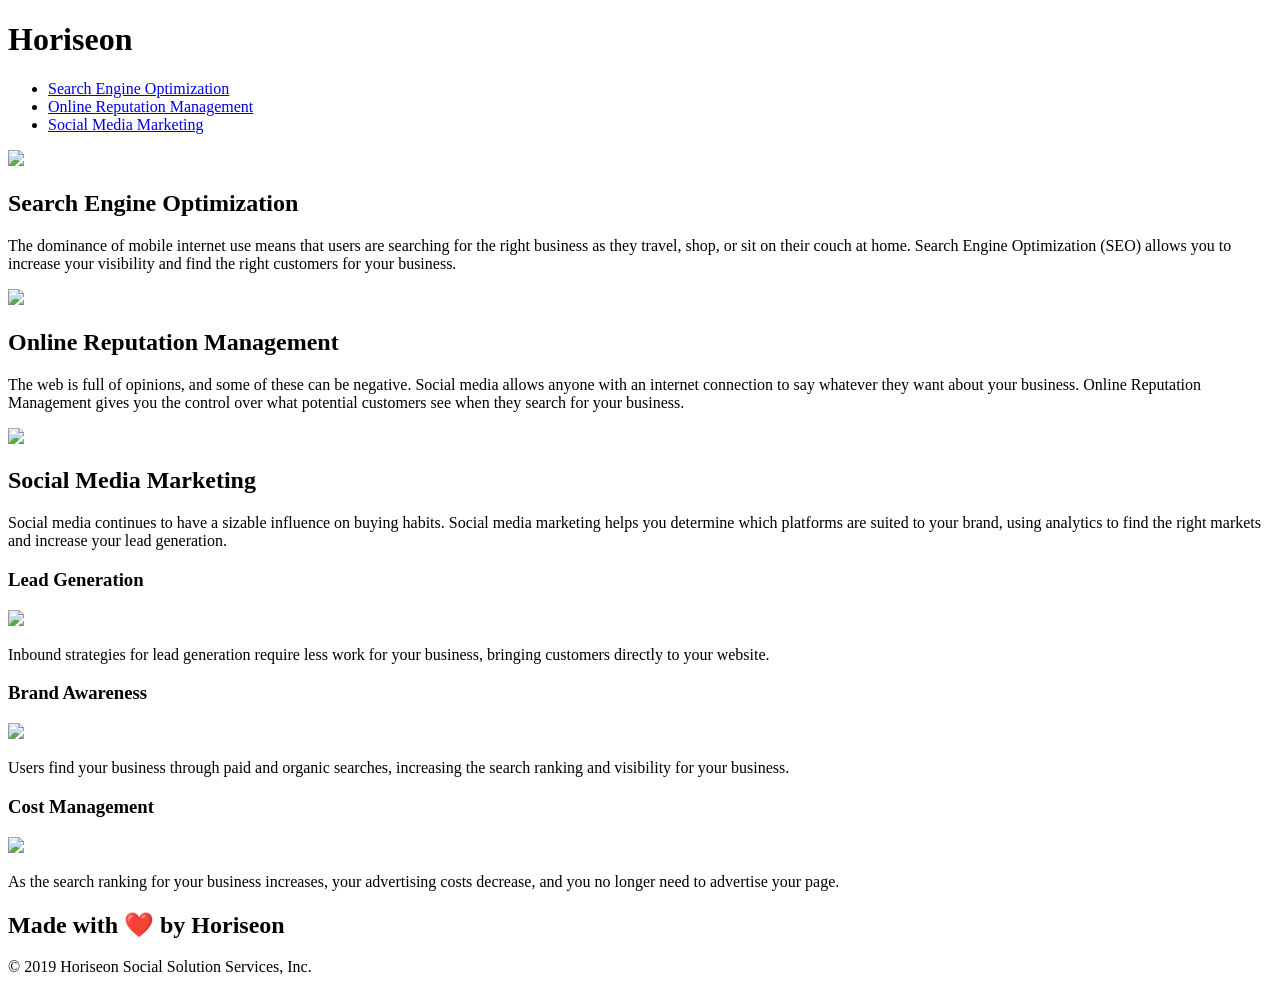
==== Develop/index.html @ be0f184a "updated semantics and spacing for index" ====
<!DOCTYPE html>
<html lang="en-us">

<head>
    <meta charset="UTF-8" />
    <link rel="stylesheet" href="./assets/css/style.css">
    <title>website</title>
</head>

<body>
    <header>
        <h1>Hori<span class="seo">seo</span>n</h1>
        <div>
            <ul>
                <li>
                    <a href="#search-engine-optimization">Search Engine Optimization</a>
                </li>
                <li>
                    <a href="#online-reputation-management">Online Reputation Management</a>
                </li>
                <li>
                    <a href="#social-media-marketing">Social Media Marketing</a>
                </li>
            </ul>
        </div>
    </header>

    <div class="hero"></div>

    <section class="content">
        <div class="search-engine-optimization">
            <img src="./assets/images/search-engine-optimization.jpg" class="float-left" />
            <h2>Search Engine Optimization</h2>
            <p>
                The dominance of mobile internet use means that users are searching for the right business as they travel, shop, or sit on their couch at home. Search Engine Optimization (SEO) allows you to increase your visibility and find the right customers for your business.
            </p>
        </div>
        <div id="online-reputation-management" class="online-reputation-management">
            <img src="./assets/images/online-reputation-management.jpg" class="float-right" />
            <h2>Online Reputation Management</h2>
            <p>
                The web is full of opinions, and some of these can be negative. Social media allows anyone with an internet connection to say whatever they want about your business. Online Reputation Management gives you the control over what potential customers see when they search for your business.
            </p>
        </div>
        <div id="social-media-marketing" class="social-media-marketing">
            <img src="./assets/images/social-media-marketing.jpg" class="float-left" />
            <h2>Social Media Marketing</h2>
            <p>
                Social media continues to have a sizable influence on buying habits. Social media marketing helps you determine which platforms are suited to your brand, using analytics to find the right markets and increase your lead generation.
            </p>
        </div>
    </section>

    <section class="benefits">
        <div class="benefit-lead">
            <h3>Lead Generation</h3>
            <img src="./assets/images/lead-generation.png" />
            <p>
                Inbound strategies for lead generation require less work for your business, bringing customers directly to your website.
            </p>
        </div>
        <div class="benefit-brand">
            <h3>Brand Awareness</h3>
            <img src="./assets/images/brand-awareness.png" />
            <p>
                Users find your business through paid and organic searches, increasing the search ranking and visibility for your business.
            </p>
        </div>
        <div class="benefit-cost">
            <h3>Cost Management</h3>
            <img src="./assets/images/cost-management.png"></img>
            <p>
                As the search ranking for your business increases, your advertising costs decrease, and you no longer need to advertise your page.
            </p>
        </div>
    </section>

    <footer>
        <h2>Made with ❤️️ by Horiseon</h2>
        <p>
            &copy; 2019 Horiseon Social Solution Services, Inc.
        </p>
    </footer>
</body>

</html>
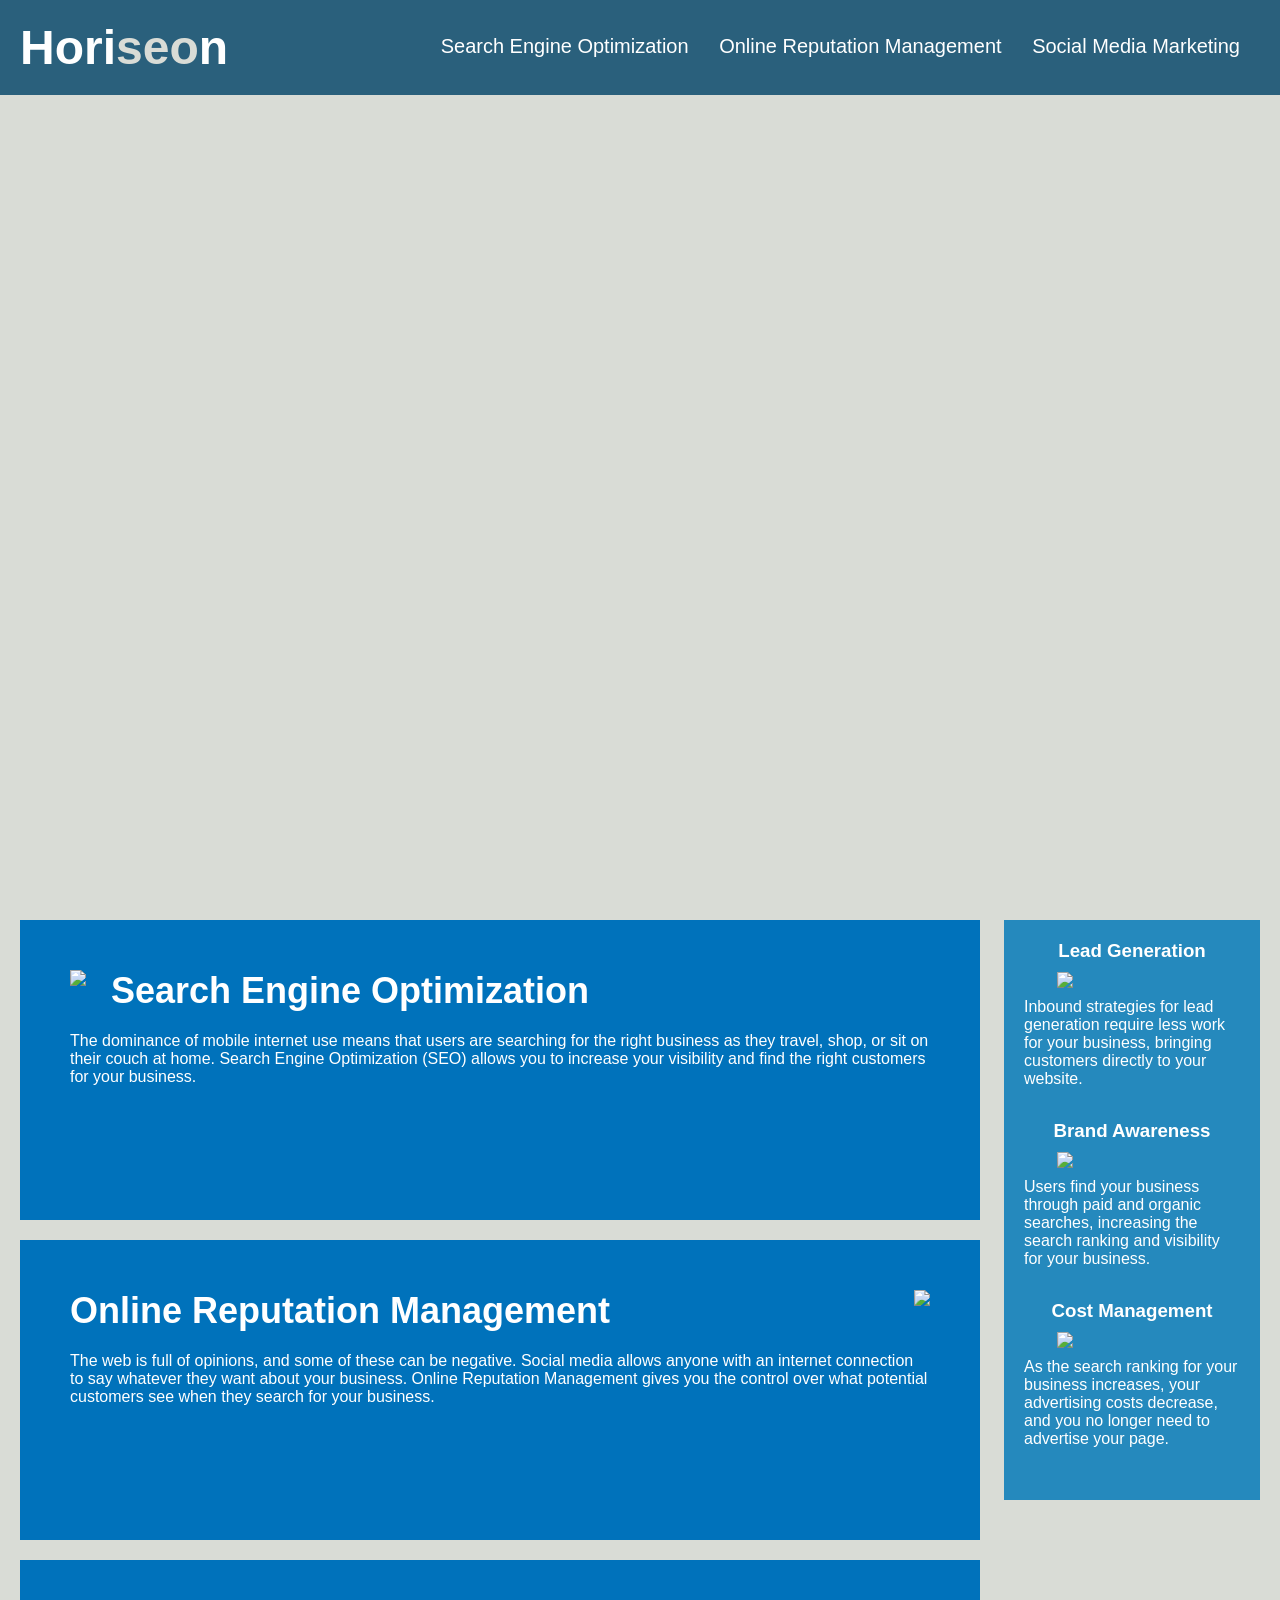
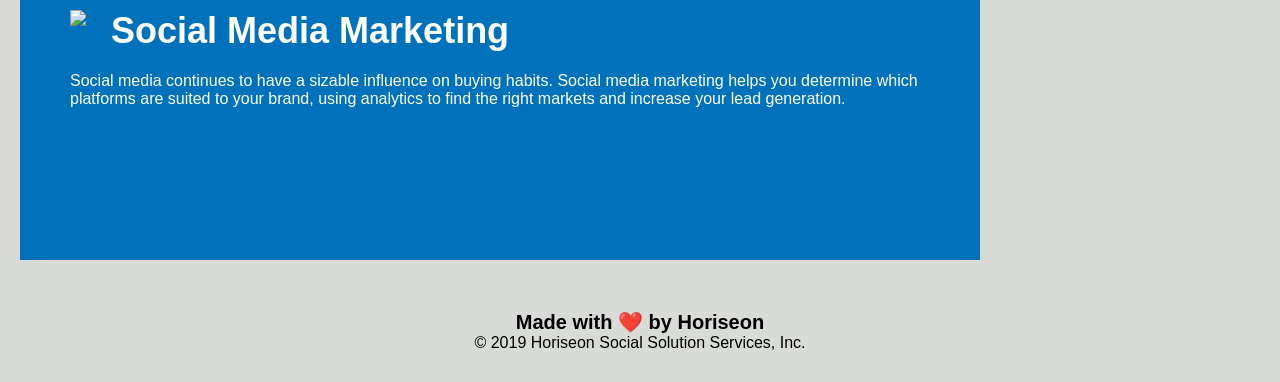
==== commit 82a5a649: "condense content class for css" ====
--- a/Develop/index.html
+++ b/Develop/index.html
@@ -28,21 +28,23 @@
     <div class="hero"></div>
 
     <section class="content">
-        <div class="search-engine-optimization">
+        <div id="search-engine-optimization">
             <img src="./assets/images/search-engine-optimization.jpg" class="float-left" />
             <h2>Search Engine Optimization</h2>
             <p>
                 The dominance of mobile internet use means that users are searching for the right business as they travel, shop, or sit on their couch at home. Search Engine Optimization (SEO) allows you to increase your visibility and find the right customers for your business.
             </p>
         </div>
-        <div id="online-reputation-management" class="online-reputation-management">
+
+        <div id="online-reputation-management">
             <img src="./assets/images/online-reputation-management.jpg" class="float-right" />
             <h2>Online Reputation Management</h2>
             <p>
                 The web is full of opinions, and some of these can be negative. Social media allows anyone with an internet connection to say whatever they want about your business. Online Reputation Management gives you the control over what potential customers see when they search for your business.
             </p>
         </div>
-        <div id="social-media-marketing" class="social-media-marketing">
+
+        <div id="social-media-marketing">
             <img src="./assets/images/social-media-marketing.jpg" class="float-left" />
             <h2>Social Media Marketing</h2>
             <p>
@@ -52,23 +54,25 @@
     </section>
 
     <section class="benefits">
-        <div class="benefit-lead">
+        <div>
             <h3>Lead Generation</h3>
             <img src="./assets/images/lead-generation.png" />
             <p>
                 Inbound strategies for lead generation require less work for your business, bringing customers directly to your website.
             </p>
         </div>
-        <div class="benefit-brand">
+
+        <div>
             <h3>Brand Awareness</h3>
             <img src="./assets/images/brand-awareness.png" />
             <p>
                 Users find your business through paid and organic searches, increasing the search ranking and visibility for your business.
             </p>
         </div>
-        <div class="benefit-cost">
+
+        <div>
             <h3>Cost Management</h3>
-            <img src="./assets/images/cost-management.png"></img>
+            <img src="./assets/images/cost-management.png" />
             <p>
                 As the search ranking for your business increases, your advertising costs decrease, and you no longer need to advertise your page.
             </p>
--- a/Develop/assets/css/style.css
+++ b/Develop/assets/css/style.css
@@ -0,0 +1,132 @@
+* {
+    box-sizing: border-box;
+    padding: 0;
+    margin: 0;
+}
+
+body {
+    background-color: #d9dcd6;
+}
+
+header {
+    padding: 20px;
+    font-family: 'Trebuchet MS', 'Lucida Sans Unicode', 'Lucida Grande', 'Lucida Sans', Arial, sans-serif;
+    background-color: #2a607c;
+    color: #ffffff;
+}
+
+header h1 {
+    display: inline-block;
+    font-size: 48px;
+}
+
+header h1 .seo {
+    color: #d9dcd6;
+}
+
+header div {
+    padding-top: 15px;
+    margin-right: 20px;
+    float: right;
+    font-family: 'Gill Sans', 'Gill Sans MT', Calibri, 'Trebuchet MS', sans-serif;
+    font-size: 20px;
+}
+
+header div ul {
+    list-style-type: none;
+}
+
+header div ul li {
+    display: inline-block;
+    margin-left: 25px;
+}
+
+a {
+    color: #ffffff;
+    text-decoration: none;
+}
+
+p {
+    font-size: 16px;
+}
+
+.hero {
+    height: 800px;
+    width: 100%;
+    margin-bottom: 25px;
+    background-image: url("../images/digital-marketing-meeting.jpg");
+    background-size: cover;
+    background-position: center;
+}
+
+.float-left {
+    float: left;
+    margin-right: 25px;
+}
+
+.float-right {
+    float: right;
+    margin-left: 25px;
+}
+
+.content {
+    width: 75%;
+    display: inline-block;
+    margin-left: 20px;
+}
+
+.content div {
+    margin-bottom: 20px;
+    padding: 50px;
+    height: 300px;
+    font-family: 'Gill Sans', 'Gill Sans MT', Calibri, 'Trebuchet MS', sans-serif;
+    background-color: #0072bb;
+    color: #ffffff;
+}
+
+.content div img {
+    max-height: 200px;
+}
+
+.content div h2 {
+    margin-bottom: 20px;
+    font-size: 36px;
+}
+
+.benefits {
+    margin-right: 20px;
+    padding: 20px;
+    clear: both;
+    float: right;
+    width: 20%;
+    height: 100%;
+    font-family: 'Gill Sans', 'Gill Sans MT', Calibri, 'Trebuchet MS', sans-serif;
+    background-color: #2589bd;
+}
+
+.benefits div {
+    margin-bottom: 32px;
+    color: #ffffff;
+}
+
+.benefits div h3 {
+    margin-bottom: 10px;
+    text-align: center;
+}
+
+.benefits div img {
+    display: block;
+    margin: 10px auto;
+    max-width: 150px;
+}
+
+footer {
+    padding: 30px;
+    clear: both;
+    font-family: 'Trebuchet MS', 'Lucida Sans Unicode', 'Lucida Grande', 'Lucida Sans', Arial, sans-serif;
+    text-align: center;
+}
+
+footer h2 {
+    font-size: 20px;
+}
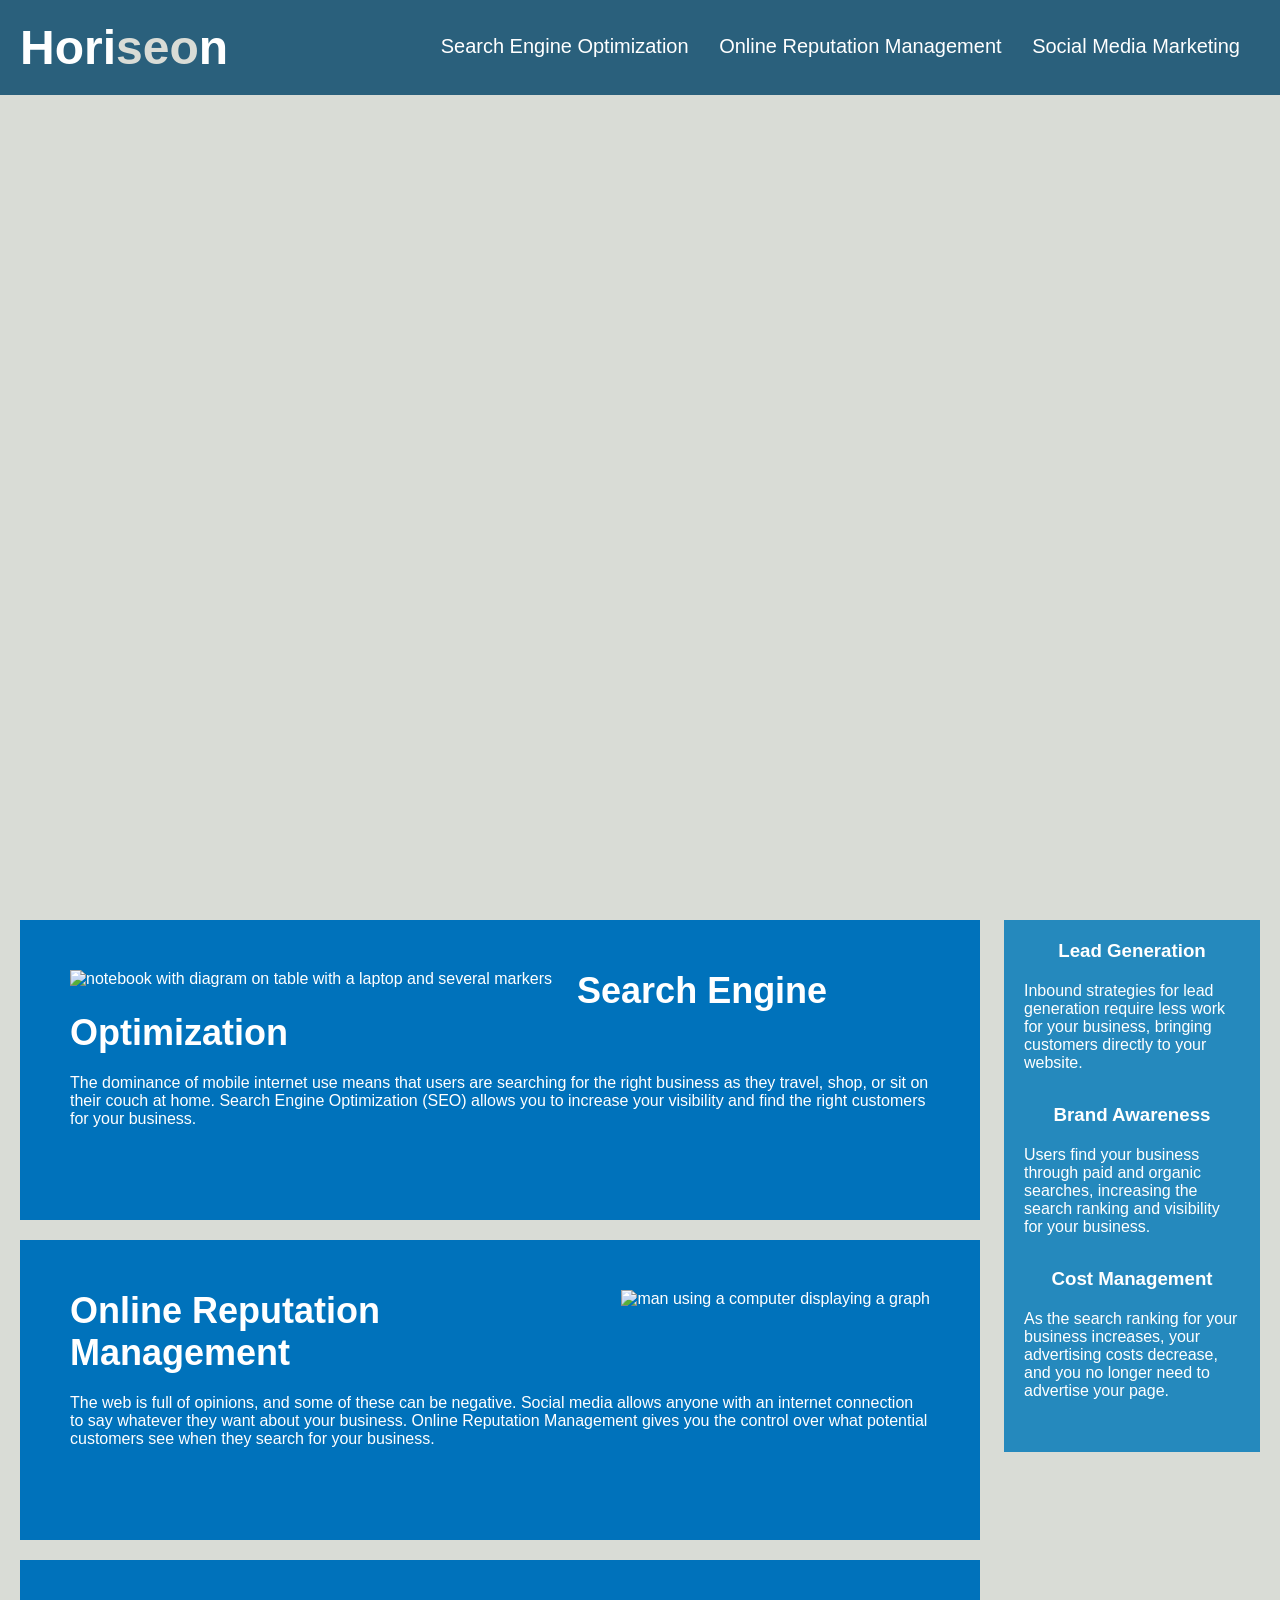
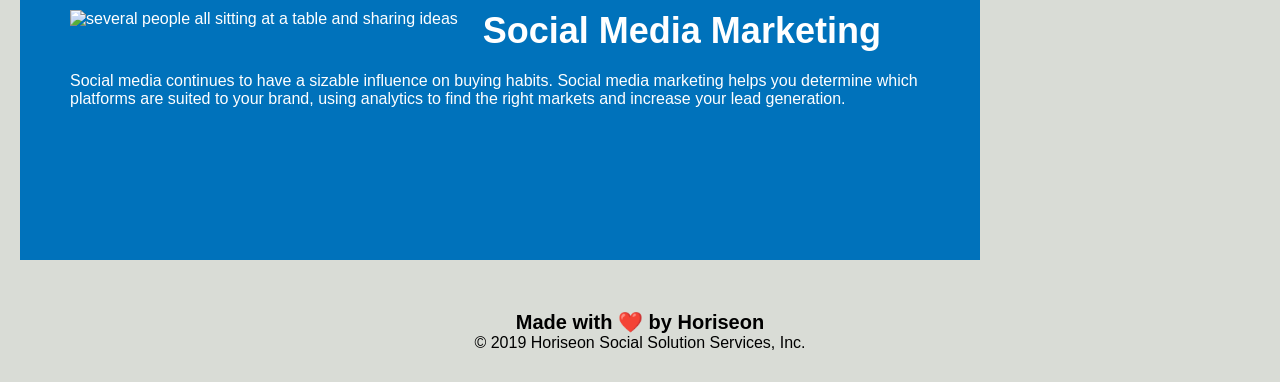
==== commit bab07b74: "added alts to all images on the page" ====
--- a/Develop/index.html
+++ b/Develop/index.html
@@ -4,13 +4,14 @@
 <head>
     <meta charset="UTF-8" />
     <link rel="stylesheet" href="./assets/css/style.css">
-    <title>website</title>
+    <title>HORISEON</title>
 </head>
 
 <body>
+    <!-- header start -->
     <header>
         <h1>Hori<span class="seo">seo</span>n</h1>
-        <div>
+        <nav>
             <ul>
                 <li>
                     <a href="#search-engine-optimization">Search Engine Optimization</a>
@@ -22,14 +23,16 @@
                     <a href="#social-media-marketing">Social Media Marketing</a>
                 </li>
             </ul>
-        </div>
+        </nav>
     </header>
 
-    <div class="hero"></div>
+    <!-- necessary for placing the hero image -->
+    <div class="hero" alt="several people around a table collaborating together"></div>
 
+    <!-- content section -->
     <section class="content">
         <div id="search-engine-optimization">
-            <img src="./assets/images/search-engine-optimization.jpg" class="float-left" />
+            <img src="./assets/images/search-engine-optimization.jpg" class="float-left" alt="notebook with diagram on table with a laptop and several markers" />
             <h2>Search Engine Optimization</h2>
             <p>
                 The dominance of mobile internet use means that users are searching for the right business as they travel, shop, or sit on their couch at home. Search Engine Optimization (SEO) allows you to increase your visibility and find the right customers for your business.
@@ -37,7 +40,7 @@
         </div>
 
         <div id="online-reputation-management">
-            <img src="./assets/images/online-reputation-management.jpg" class="float-right" />
+            <img src="./assets/images/online-reputation-management.jpg" class="float-right" alt="man using a computer displaying a graph"/>
             <h2>Online Reputation Management</h2>
             <p>
                 The web is full of opinions, and some of these can be negative. Social media allows anyone with an internet connection to say whatever they want about your business. Online Reputation Management gives you the control over what potential customers see when they search for your business.
@@ -45,7 +48,7 @@
         </div>
 
         <div id="social-media-marketing">
-            <img src="./assets/images/social-media-marketing.jpg" class="float-left" />
+            <img src="./assets/images/social-media-marketing.jpg" class="float-left" alt="several people all sitting at a table and sharing ideas"/>
             <h2>Social Media Marketing</h2>
             <p>
                 Social media continues to have a sizable influence on buying habits. Social media marketing helps you determine which platforms are suited to your brand, using analytics to find the right markets and increase your lead generation.
@@ -53,10 +56,11 @@
         </div>
     </section>
 
+    <!-- benefits section, box to the right -->
     <section class="benefits">
         <div>
             <h3>Lead Generation</h3>
-            <img src="./assets/images/lead-generation.png" />
+            <img src="./assets/images/lead-generation.png" alt=""/>
             <p>
                 Inbound strategies for lead generation require less work for your business, bringing customers directly to your website.
             </p>
@@ -64,7 +68,7 @@
 
         <div>
             <h3>Brand Awareness</h3>
-            <img src="./assets/images/brand-awareness.png" />
+            <img src="./assets/images/brand-awareness.png" alt=""/>
             <p>
                 Users find your business through paid and organic searches, increasing the search ranking and visibility for your business.
             </p>
@@ -72,13 +76,14 @@
 
         <div>
             <h3>Cost Management</h3>
-            <img src="./assets/images/cost-management.png" />
+            <img src="./assets/images/cost-management.png" alt=""/>
             <p>
                 As the search ranking for your business increases, your advertising costs decrease, and you no longer need to advertise your page.
             </p>
         </div>
     </section>
 
+    <!-- footer, not shown in mock up -->
     <footer>
         <h2>Made with ❤️️ by Horiseon</h2>
         <p>
--- a/Develop/assets/css/style.css
+++ b/Develop/assets/css/style.css
@@ -8,6 +8,7 @@
     background-color: #d9dcd6;
 }
 
+/* header style start */
 header {
     padding: 20px;
     font-family: 'Trebuchet MS', 'Lucida Sans Unicode', 'Lucida Grande', 'Lucida Sans', Arial, sans-serif;
@@ -24,7 +25,7 @@
     color: #d9dcd6;
 }
 
-header div {
+header nav {
     padding-top: 15px;
     margin-right: 20px;
     float: right;
@@ -32,23 +33,20 @@
     font-size: 20px;
 }
 
-header div ul {
+header nav ul {
     list-style-type: none;
 }
 
-header div ul li {
+header nav ul li {
     display: inline-block;
     margin-left: 25px;
 }
 
-a {
+header nav ul li a {
     color: #ffffff;
     text-decoration: none;
 }
-
-p {
-    font-size: 16px;
-}
+/* header style end */
 
 .hero {
     height: 800px;
@@ -59,16 +57,7 @@
     background-position: center;
 }
 
-.float-left {
-    float: left;
-    margin-right: 25px;
-}
-
-.float-right {
-    float: right;
-    margin-left: 25px;
-}
-
+/* content style start */
 .content {
     width: 75%;
     display: inline-block;
@@ -93,6 +82,18 @@
     font-size: 36px;
 }
 
+.float-left {
+    float: left;
+    margin-right: 25px;
+}
+
+.float-right {
+    float: right;
+    margin-left: 25px;
+}
+/* content style end */
+
+/* benefits style start */
 .benefits {
     margin-right: 20px;
     padding: 20px;
@@ -119,7 +120,9 @@
     margin: 10px auto;
     max-width: 150px;
 }
+/* benefits style end */
 
+/* footer style start */
 footer {
     padding: 30px;
     clear: both;
@@ -130,3 +133,4 @@
 footer h2 {
     font-size: 20px;
 }
+/* footer style end */
